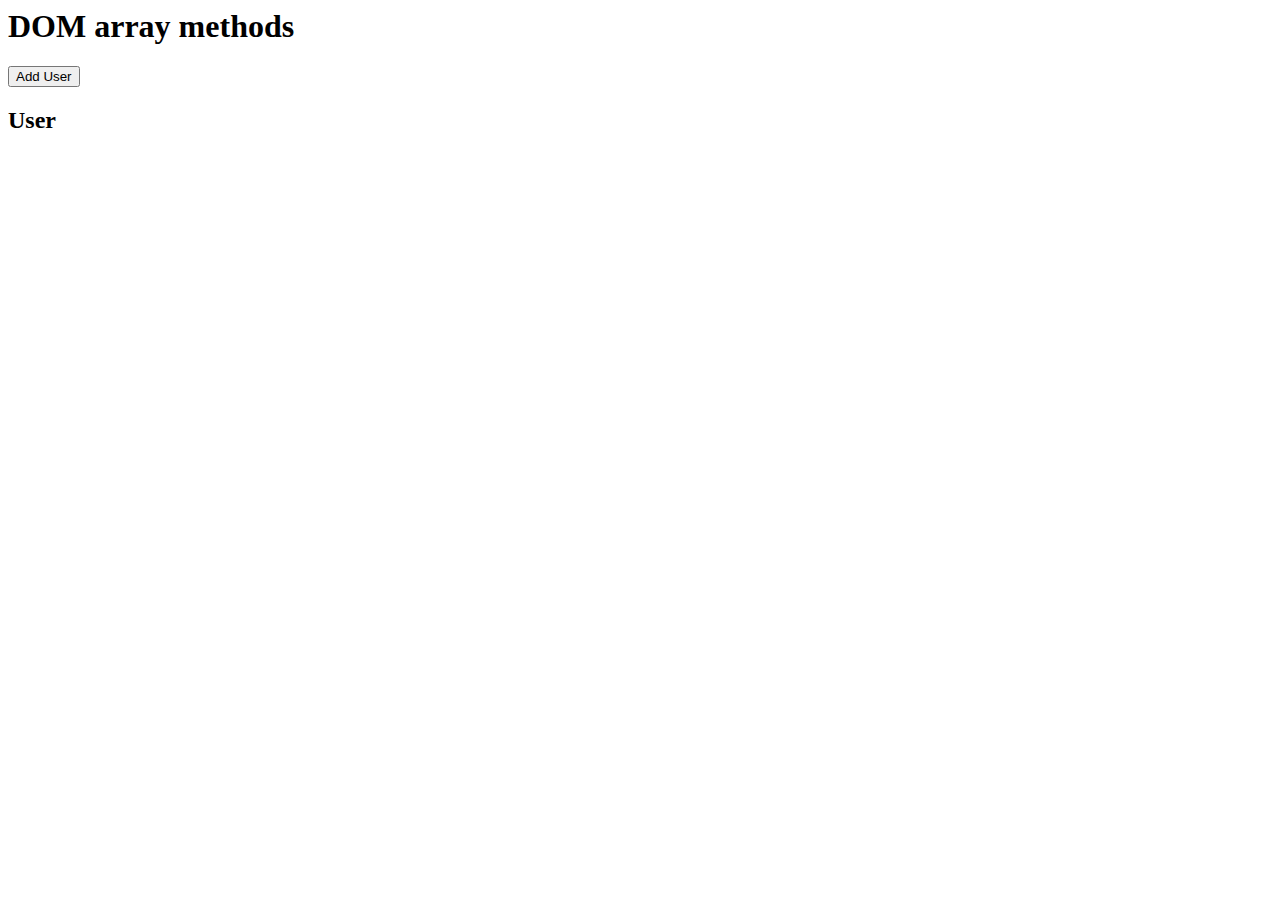
==== Project 5/index.html @ 07462ecb "created index.html style.html script.html in project 5" ====
<html lang="en">
<head>
    <meta charset="UTF-8">
    <meta http-equiv="X-UA-Compatible" content="IE=edge">
    <meta name="viewport" content="width=device-width, initial-scale=1.0">
    <link rel="stylesheet" href="style.css">
    <title>Dom Manipulation</title>
</head>
<body>
<h1>DOM array methods</h1>

<div class="container">
<aside></aside>
    <button  id="add-user">Add User</button>
          
</aside>
<main id="main">
    <h2>
        <strong>User</strong>
    </h2>
</main>
</div>

<script src="script.js"></script>
</body>
</html>
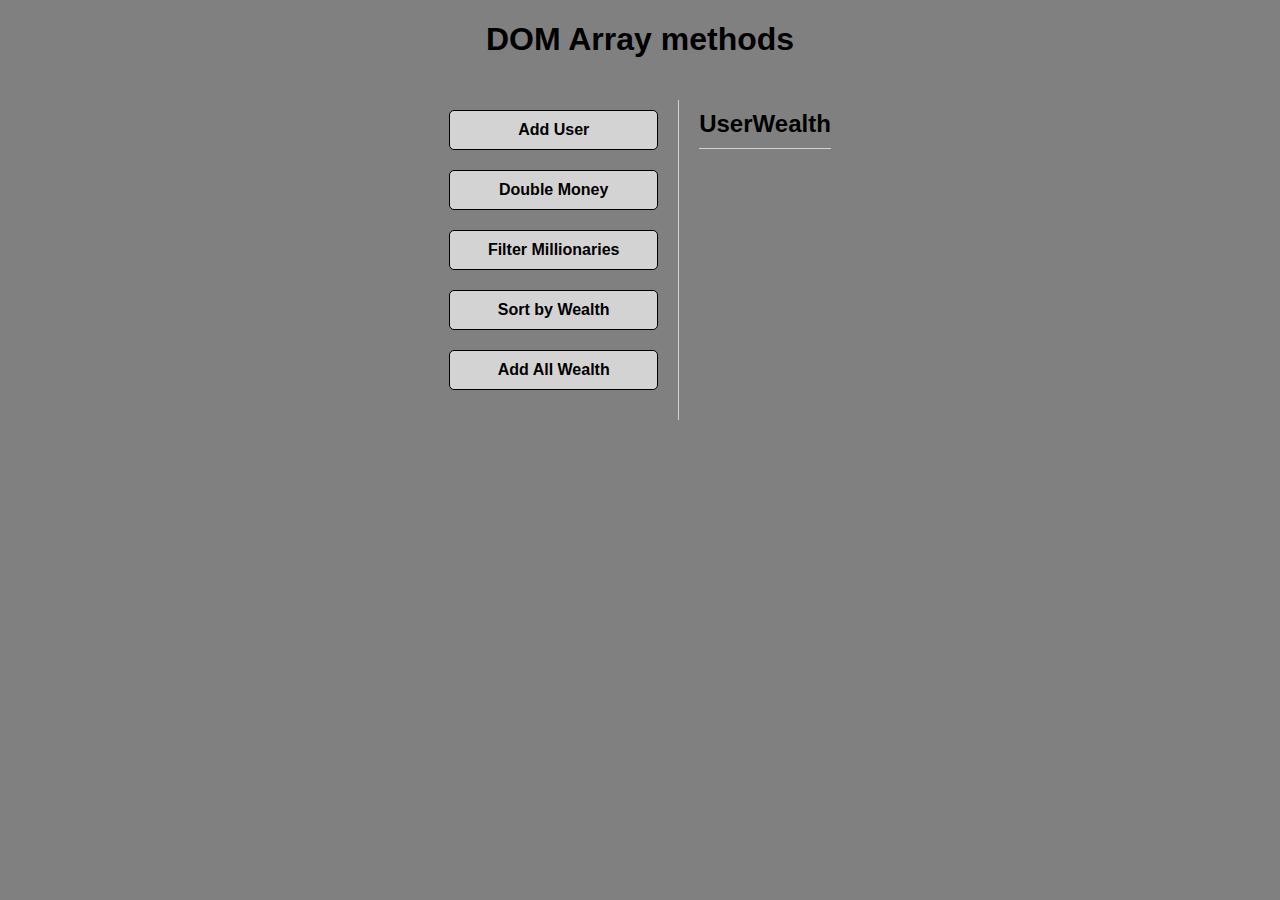
==== commit 0f5105d6: "add buttons and style" ====
--- a/Project 5/index.html
+++ b/Project 5/index.html
@@ -1,22 +1,27 @@
+<!DOCTYPE html>
 <html lang="en">
 <head>
     <meta charset="UTF-8">
     <meta http-equiv="X-UA-Compatible" content="IE=edge">
     <meta name="viewport" content="width=device-width, initial-scale=1.0">
     <link rel="stylesheet" href="style.css">
-    <title>Dom Manipulation</title>
+    <title>Dom Array Methods</title>
 </head>
 <body>
-<h1>DOM array methods</h1>
+<h1>DOM Array methods</h1>
 
 <div class="container">
-<aside></aside>
+<aside>
     <button  id="add-user">Add User</button>
-          
+          <button id="double">Double Money</button>
+          <button id="show-millionaires">Filter Millionaries</button>
+          <button id="sort">Sort by Wealth</button>
+          <button id="sum">Add All Wealth</button>
+
 </aside>
 <main id="main">
     <h2>
-        <strong>User</strong>
+        <strong>User</strong> Wealth
     </h2>
 </main>
 </div>
--- a/Project 5/style.css
+++ b/Project 5/style.css
@@ -0,0 +1,76 @@
+*{
+    box-sizing: border-box;
+
+}
+
+body{
+    background: gray;
+    font-family: Arial, Helvetica, sans-serif;
+    display: flex;
+    flex-direction: column;
+    align-items: center;
+    min-height: 100vh;
+    margin: 0;
+}
+
+.container {
+    display: flex;
+    padding: 20px;
+    margin: 0 auto;
+    max-width: 100%;
+    max-width: 800px;
+}
+
+
+aside{
+    padding: 10px 20px;
+    width:  250px;
+    border-right: 1px solid lightgray;
+
+}
+
+button{
+    cursor: pointer;
+    background: lightgrey;
+    border: 1px solid black;
+    border-radius: 5px;
+    display: block;
+    width: 100%;
+    padding: 10px;
+    margin-bottom: 20px;
+    font-weight: bold;
+
+    font-size: 16px;
+}
+
+main{
+    flex: 1;
+    padding: 10px 20px;
+
+}
+
+h2 {
+    border-bottom: 1px solid lightgray;
+    padding-bottom: 10px;
+    display: flex;
+    justify-content:space-between;
+    font-weight: bold;
+    margin: 0 0 20px;
+}
+
+h3{
+    background: white;
+    border-bottom: 1px solid lightgray;
+    padding: 10px;
+    display: flex;
+    justify-content: space-between;
+    font-weight: bold;
+    margin: 20px 0 0;
+}
+
+.user{
+    display: flex;
+    justify-content: space-between;
+    font-size: 18px;
+    margin-bottom: 10px;
+}